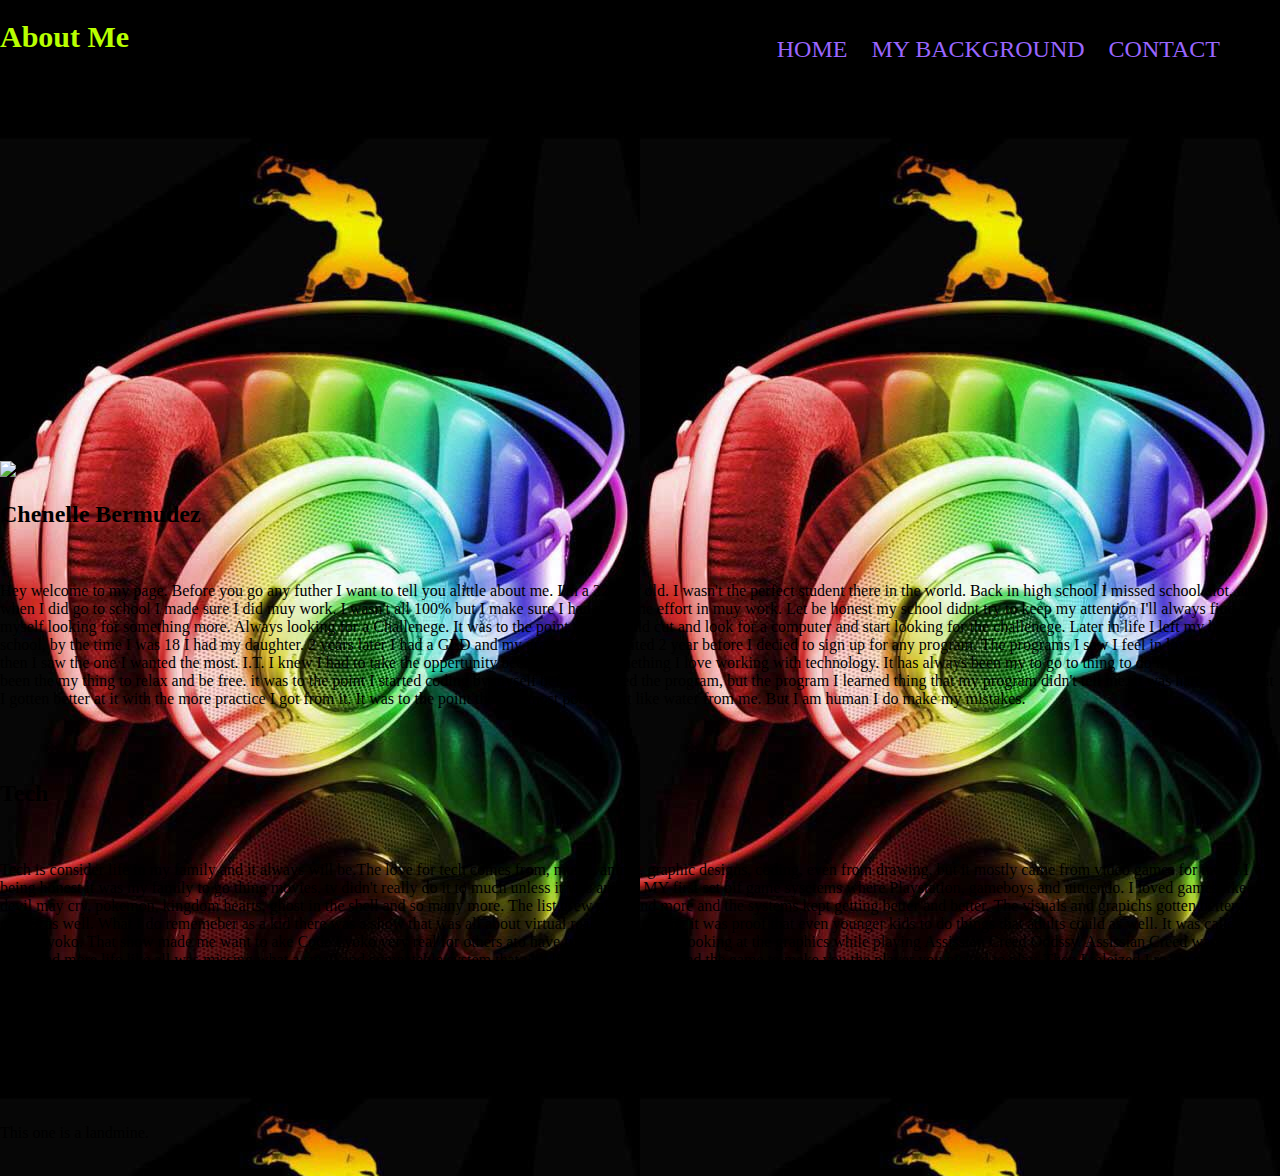
==== aboutmeproject/about.html @ 0fe2f7d7 "Add files via upload" ====
<!doctype html>
<html>
	<head>
		<title>Learning a Little About Me</title>
			<link rel="stylesheet" href="style.css">
		<style> {background-image: url("assets/img/musicalnotecopy.jpg")}</style>
		</head>
	<body>
		<header>
			<nav>
				<ul>
					<li> <a href="index.html">Home</a></li>
					<li> <a href="about.html">My Background</a></li>
					<li> <a href="contact.html">Contact</a></li>
				</ul>
			</nav>
		</header>
		<h1>About Me</h1><br>
<iframe width="560" height="315" src="https://www.youtube.com/embed/KvEbtQxHBSU" frameborder="0" allow="accelerometer; autoplay; encrypted-media; gyroscope; picture-in-picture" allowfullscreen></iframe><br>
		<ul>
			<li> <a herf="https://www.facebook.com/chenelle.bermudez"></a>
			</li>
		</ul>
<img src="https://scontent-ort2-1.xx.fbcdn.net/v/t1.0-9/41725402_10216939910393536_7828191437333200896_n.jpg?_nc_cat=106&_nc_ht=scontent-ort2-1.xx&oh=87f23a2d2bd06d198806bdc75e48e7c5&oe=5CB23B88">
		<H2> Chenelle Bermudez</H2><br>
		<p> Hey welcome to my page. Before you go any futher I want to tell you alittle about me. I'm a 22 year old. I wasn't the perfect student there in the world. Back in high school I missed school alot, and when I did go to school I made sure I did muy work. I wasn't all 100% but I make sure I had put some effort in muy work. Let be honest my school didnt try to keep my attention I'll always find myself looking for something more. Always looking for a Challenege. It was to the point that I would cut and look for a computer and start looking for the challenege. Later in life I left my high school, by the time I was 18 I had my daughter. 2 years later I had a GED and my graduation. I waited 2 year before I decied to sign up for any program. The programs I saw I feel in love with but then I saw the one I wanted the most. I.T. I knew I had to take the oppertunity because it had spomething I love working with technology. It has always been my to go to thing to do it's has always been the my thing to relax and be free. it was to the point I started coding by myself before I started the program, but the program I learned thing that my program didn't tell me. It was hard at first but I gotten better at it with the more practice I got from it. It was to the point that it almost poured out like water from me. But I am human I do make my mistakes.</p><br>
		<br>
		<h2>Tech</h2><br>
		<p>Tech is consider life in my family and it always will be.The love for tech comes from, music, anime, graphic designs, coding, even from drawing, but it mostly came from video games for me. If I was being honest it was my family to go thing movies, tv didn't really do it to much unless it was anime. MY first set oif game sysetems where Playstation, gameboys and nituendo. I loved games like devil may cry, pokemon, kingdom hearts, ghost in the shell and so many more. The list grew more and more and the systems kept getting better and better. The visuals and grapichs gotten better in the games as well. What I do rememeber as a kid there was a show that was all about virtual reality and coding it was proof that even younger kids to do things that adults could as well. It was called Code Lyoko. That show made me want to ake Code Lyoko very real for others ato have fun. Recently was looking at the graphics while playing Assissian Creed Oddssy. Assissian Creed was getting more and more life like all was missing what a small and compatable system that will link both you mind and the game to make you the player you picked to play. Then I releized I really need to get to work and get my ideas coded and make them real and that I need to stop wasting my time and write down my ideas and actully try to do something with them. Thats why today I'm making each work I do a step to make it to my dream of making a change in the tech world. Technologly may not have started with me but I will be one of many people contriubuting to the tech world of today.</p><br>
		<br>
		<h2>DREAMS</h2>
		<p>This one is a landmine. </p><br>
	 </body>
</html>
---- aboutmeproject/style.css ----
body{
	background-image: url("assets/img/mylifestylecopy.jpg");
	margin:0;
	padding:0;
}

header{
	background:none;
	margin: 0;
	position:relative;
}

nav{
	position: absolute;
	top: 0px;
	right:50px;
}

nav ul{
	list-style: ;
}

nav li{
	display: inline-block;

}

nav a{
	font-size:24px;
	background:none;
	color:#96f;
	padding:10px;
	text-decoration:none;
	text-transform: uppercase;
	font-family: cursive;
}

nav a:hover{
	background: none;
	color: #96f;
}
h1{
	font-family:cursive;
	font-size: 30px;
	color:#b8ff00;
	position:
}

.wlcm{
	background:none;
	float:;
	width;;
	padding:30px;
	margin:25px;
	border-radius:;
	text-align:;
}

{
	background: url();
	background-size: ;
	background-position: ;
	padding: ;
	font-family: ;
}

{
	background: ;
}

form{
	background:none;
	color:#ff6;
	text-decoration:none;
}
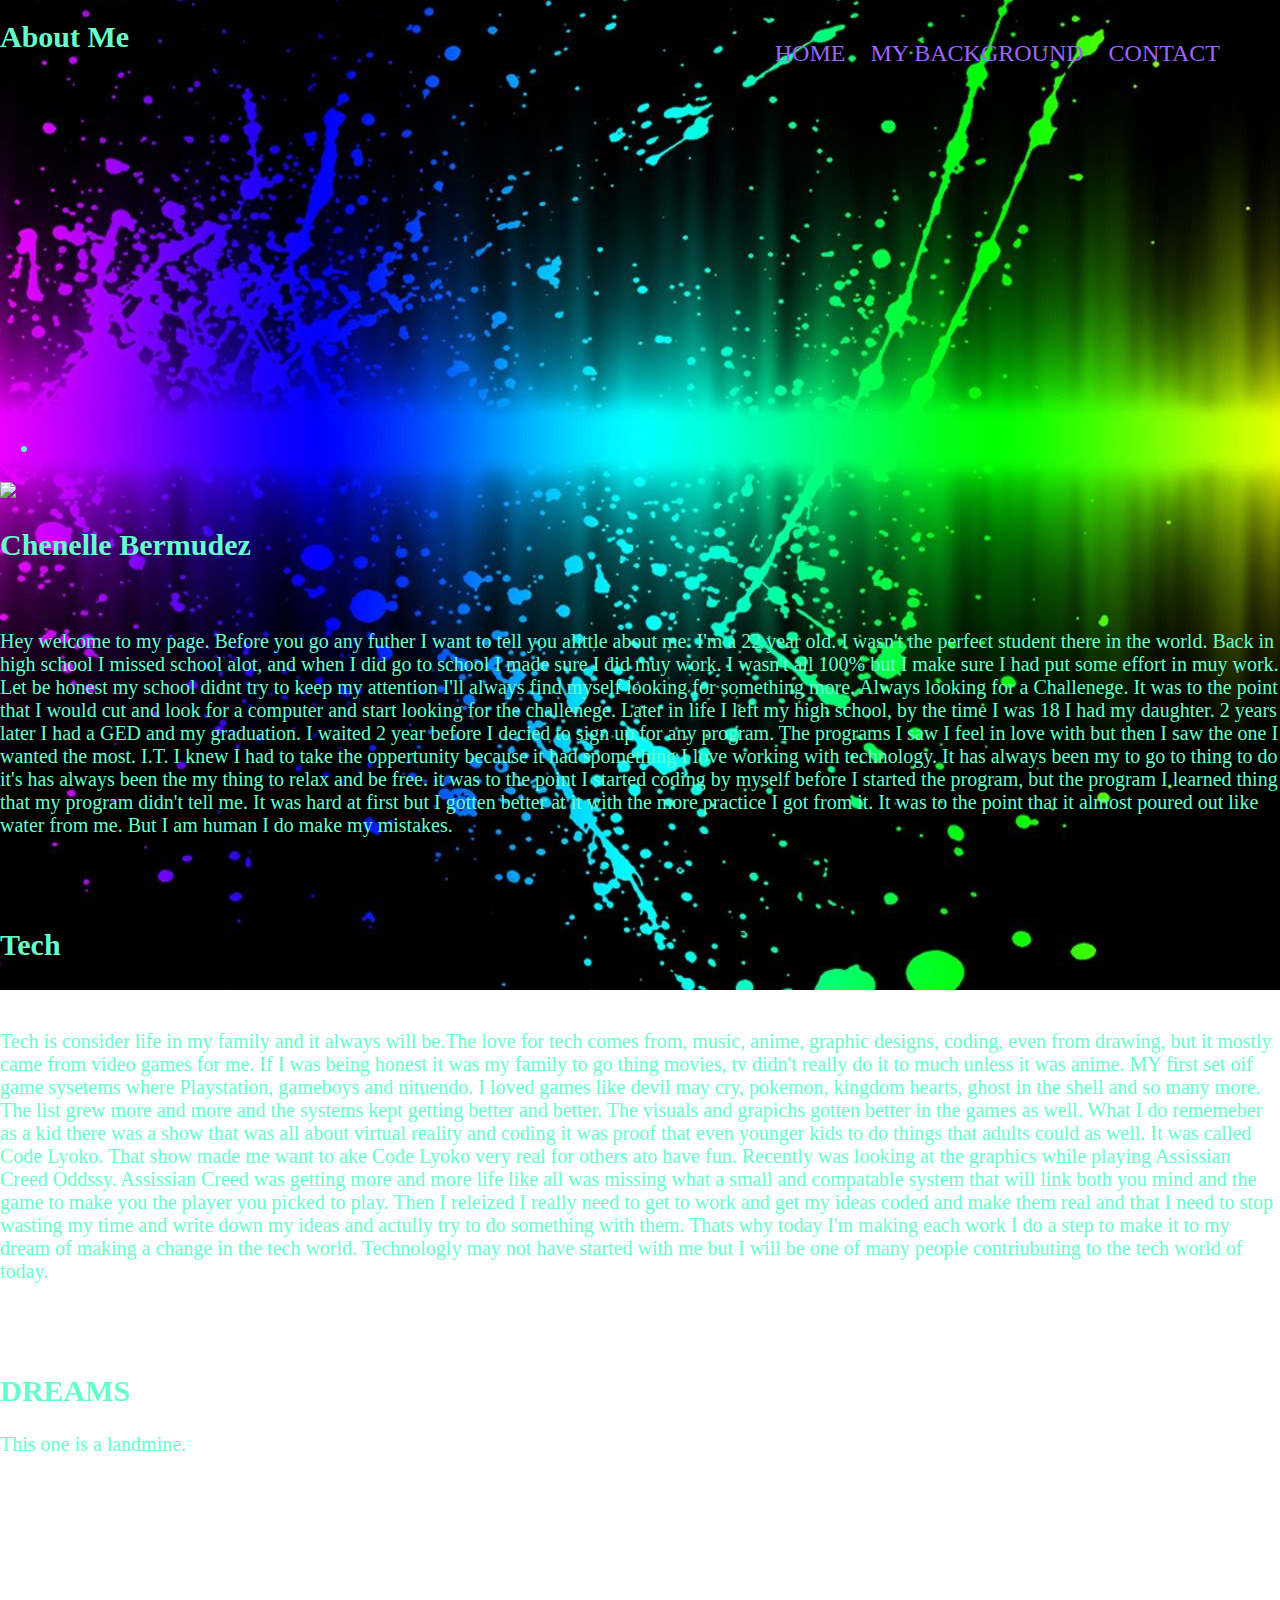
==== commit b50d75f1: "Add files via upload" ====
--- a/aboutmeproject/about.html
+++ b/aboutmeproject/about.html
@@ -1,9 +1,8 @@
 <!doctype html>
-<html>
+<html class="about-bg">
 	<head>
 		<title>Learning a Little About Me</title>
 			<link rel="stylesheet" href="style.css">
-		<style> {background-image: url("assets/img/musicalnotecopy.jpg")}</style>
 		</head>
 	<body>
 		<header>
@@ -30,5 +29,6 @@
 		<br>
 		<h2>DREAMS</h2>
 		<p>This one is a landmine. </p><br>
-	 </body>
+	 </body><br>
+	<br><iframe width="560" height="315" src="https://www.youtube.com/embed/vAKtNV8KcWg" frameborder="0" allow="accelerometer; autoplay; encrypted-media; gyroscope; picture-in-picture" allowfullscreen></iframe>
 </html>--- a/aboutmeproject/style.css
+++ b/aboutmeproject/style.css
@@ -1,62 +1,67 @@
-body{
-	background-image: url("assets/img/mylifestylecopy.jpg");
-	margin:0;
-	padding:0;
+body {
+	margin: 0;
+	padding: 0;
+	font-family: fantasy;
+	font-size: 20px;
+	color: #6fc #c06;
 }
 
-header{
-	background:none;
+header {
+	background: none;
 	margin: 0;
-	position:relative;
+	position: relative;
 }
 
-nav{
+nav {
 	position: absolute;
 	top: 0px;
-	right:50px;
+	right: 50px;
+	background: none;
 }
 
-nav ul{
+nav ul {
 	list-style: ;
 }
 
-nav li{
+nav li {
 	display: inline-block;
 
 }
 
-nav a{
-	font-size:24px;
-	background:none;
-	color:#96f;
-	padding:10px;
-	text-decoration:none;
+nav a {
+	font-size: 24px;
+	background: none;
+	color: #96f;
+	padding: 10px;
+	text-decoration: none;
 	text-transform: uppercase;
 	font-family: cursive;
 }
 
-nav a:hover{
+nav a:hover {
 	background: none;
 	color: #96f;
 }
-h1{
-	font-family:cursive;
+
+h1 {
+	font-family: cursive;
 	font-size: 30px;
-	color:#b8ff00;
+	color: #b8ff00 #c06 #6fc;
 	position:
 }
 
-.wlcm{
-	background:none;
-	float:;
-	width;;
-	padding:30px;
-	margin:25px;
-	border-radius:;
-	text-align:;
+	{
+	background: none;
+	float: ;
+	width;
+	;
+	padding: 30px;
+	margin: 25px;
+	border-radius: ;
+	text-align: ;
 }
 
-{
+	{
 	background: url();
 	background-size: ;
 	background-position: ;
@@ -64,12 +69,39 @@
 	font-family: ;
 }
 
-{
-	background: ;
+.home-bg {
+	background: url("assets/img/explodingheartbeat.jpg") no-repeat center center fixed;
+	font-family: fantasy;
+	font-size: 20px;
+	color: #c06;
+	text-align: left;
 }
 
-form{
-	background:none;
-	color:#ff6;
-	text-decoration:none;
-}+.about-bg {
+	background: url("assets/img/neonsplashcopy.jpg") no-repeat center center fixed;
+	font-family: fantasy;
+	font-size: 20px;
+	color: #6fc;
+	text-align: left;
+}
+
+.contact-bg {
+	background: url("assets/img/mylifestylecopy.jpg") repeat center center fixed;
+	font-family: fantasy;
+	font-size: 20px;
+	text-align: left;
+}
+
+html {
+	-home-background-size: cover;
+	-about-background-size: cover;
+	-contact-background-size: cover;
+	background-size: cover;
+}
+
+form {
+	background: none;
+	color: #ff6;
+	font-family: fantasy;
+	font-size: 20px;
+	text-decoration: none;
